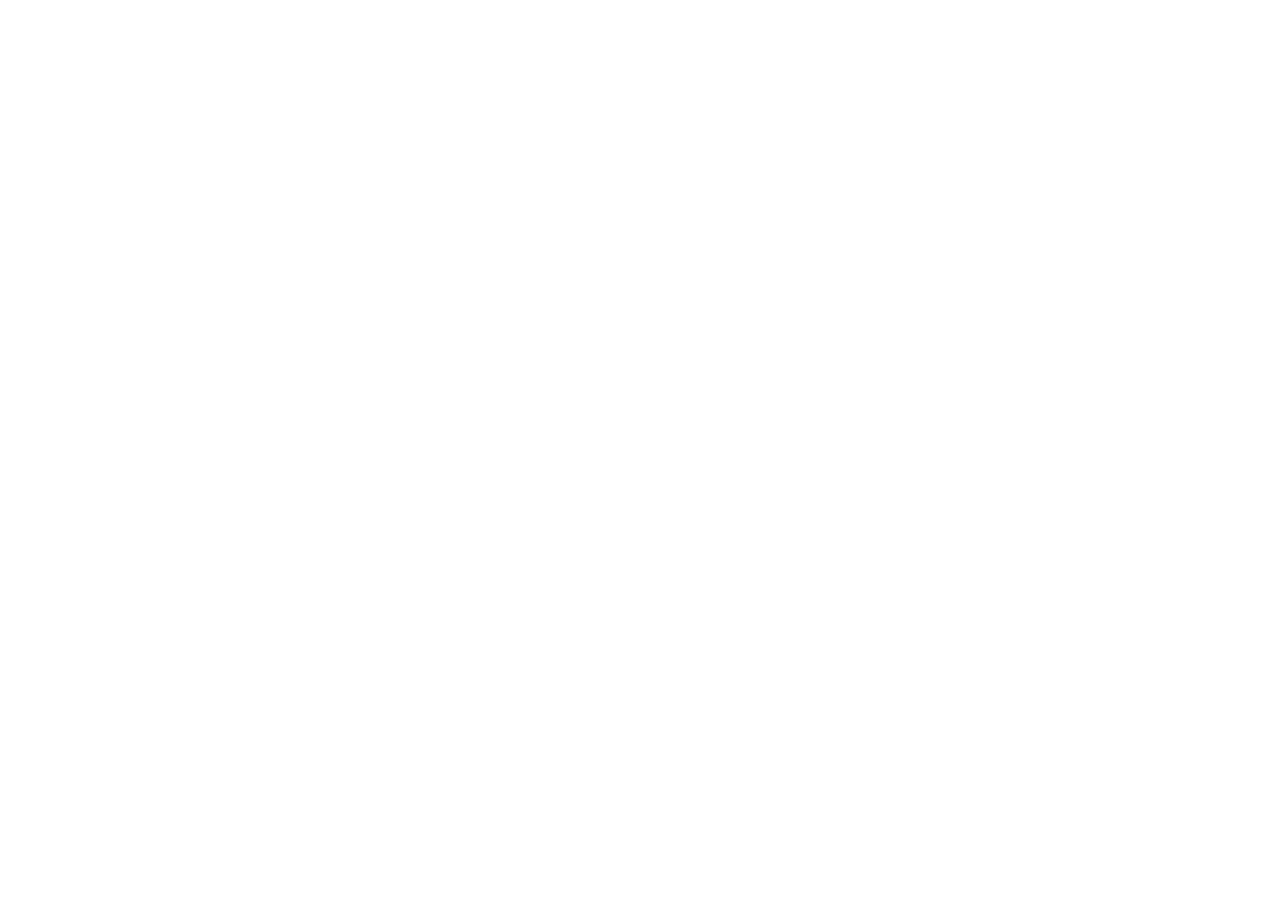
==== contact.html @ d4450321 "Added more htmls" ====
<!DOCTYPE html>
<html lang="en">
  <head>
    <meta charset="UTF-8" />
    <meta http-equiv="X-UA-Compatible" content="IE=edge" />
    <meta name="viewport" content="width=device-width, initial-scale=1.0" />
    <title>Document</title>
  </head>
  <body></body>
</html>
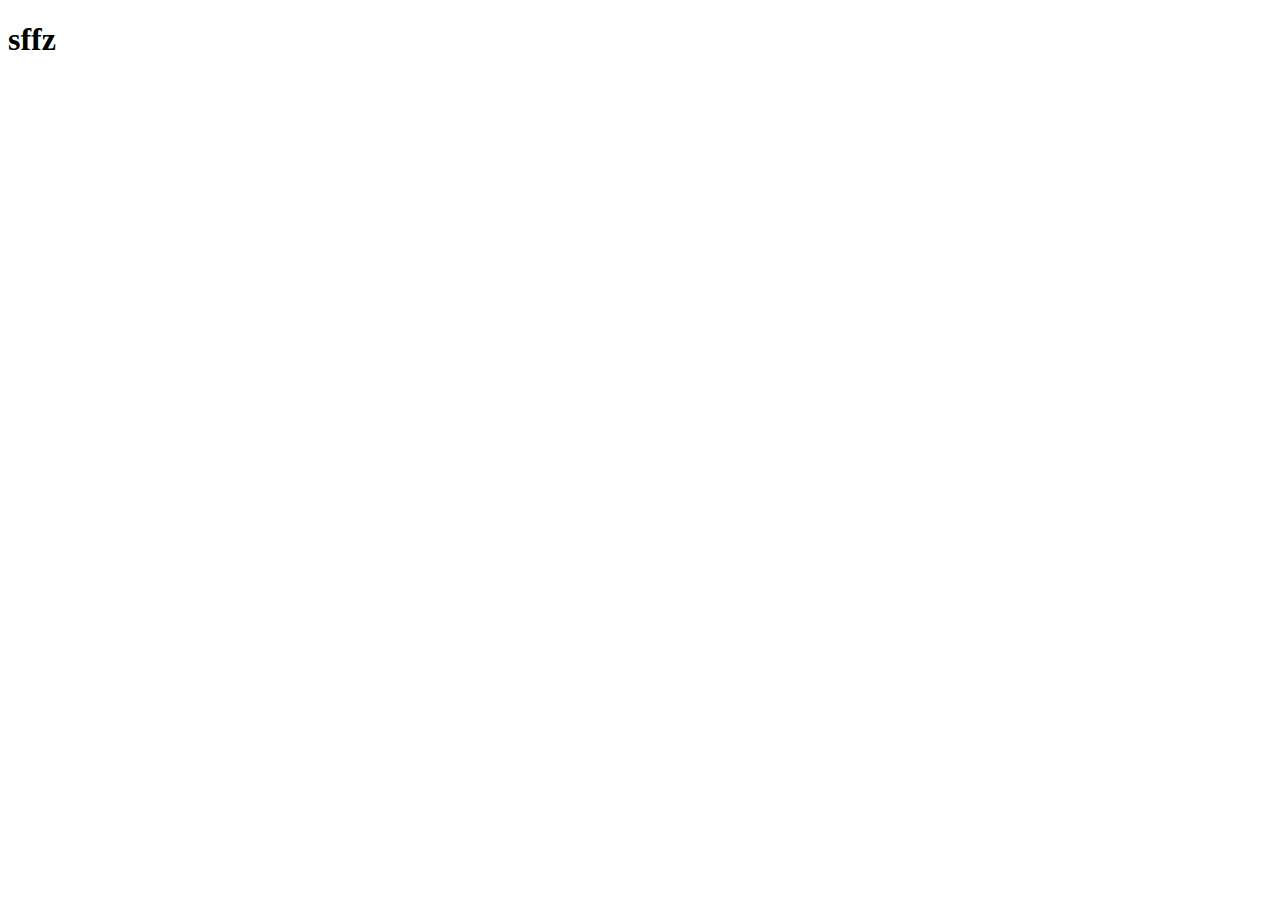
==== commit 08e3e278: "ignored some files and added gitignore" ====
--- a/contact.html
+++ b/contact.html
@@ -6,5 +6,7 @@
     <meta name="viewport" content="width=device-width, initial-scale=1.0" />
     <title>Document</title>
   </head>
-  <body></body>
+  <body>
+    <h1>sffz</h1>
+  </body>
 </html>
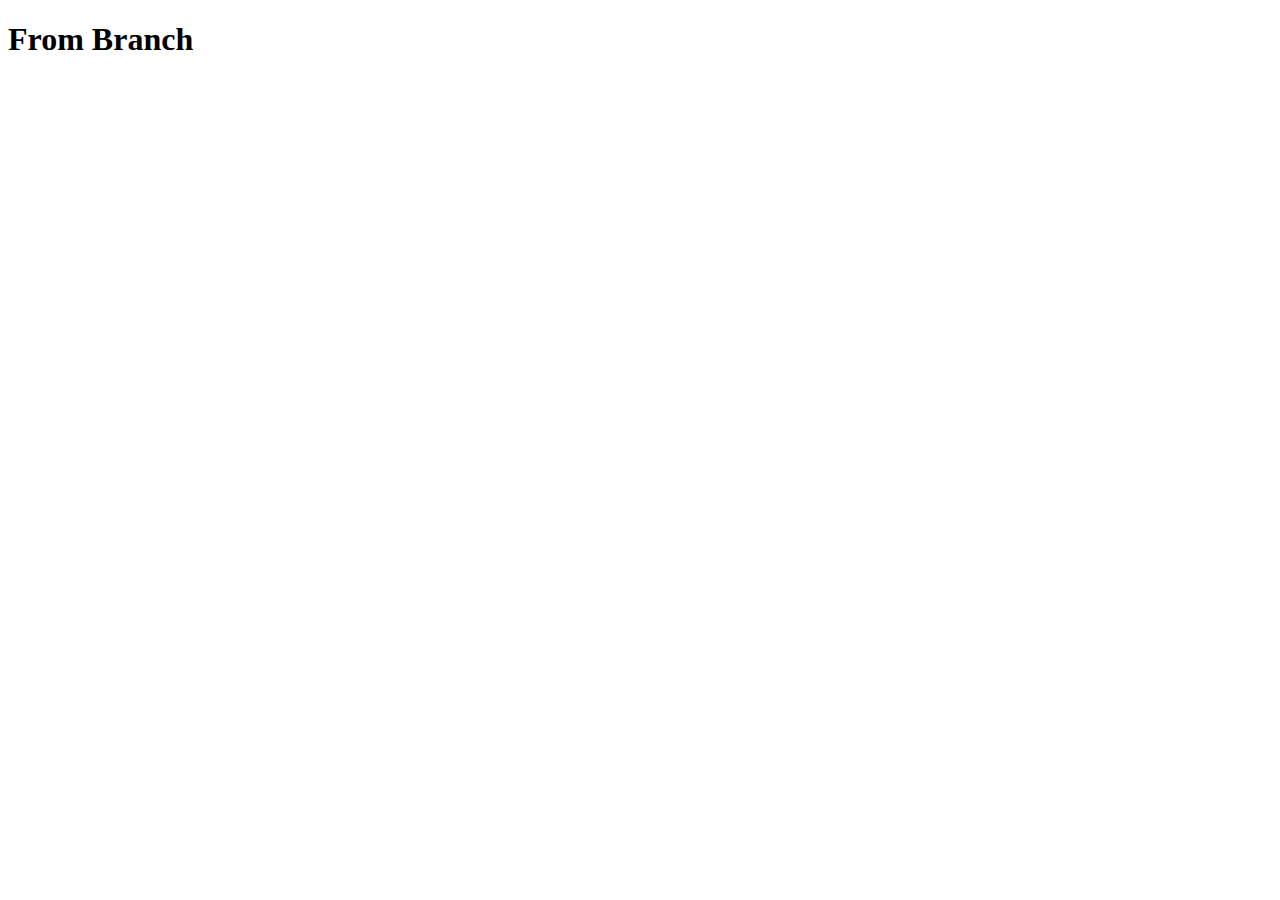
==== commit 5ddae58b: "Fixed and added h1 tag in body" ====
--- a/contact.html
+++ b/contact.html
@@ -7,6 +7,6 @@
     <title>Document</title>
   </head>
   <body>
-    <h1>sffz</h1>
+    <h1>From Branch</h1>
   </body>
 </html>
